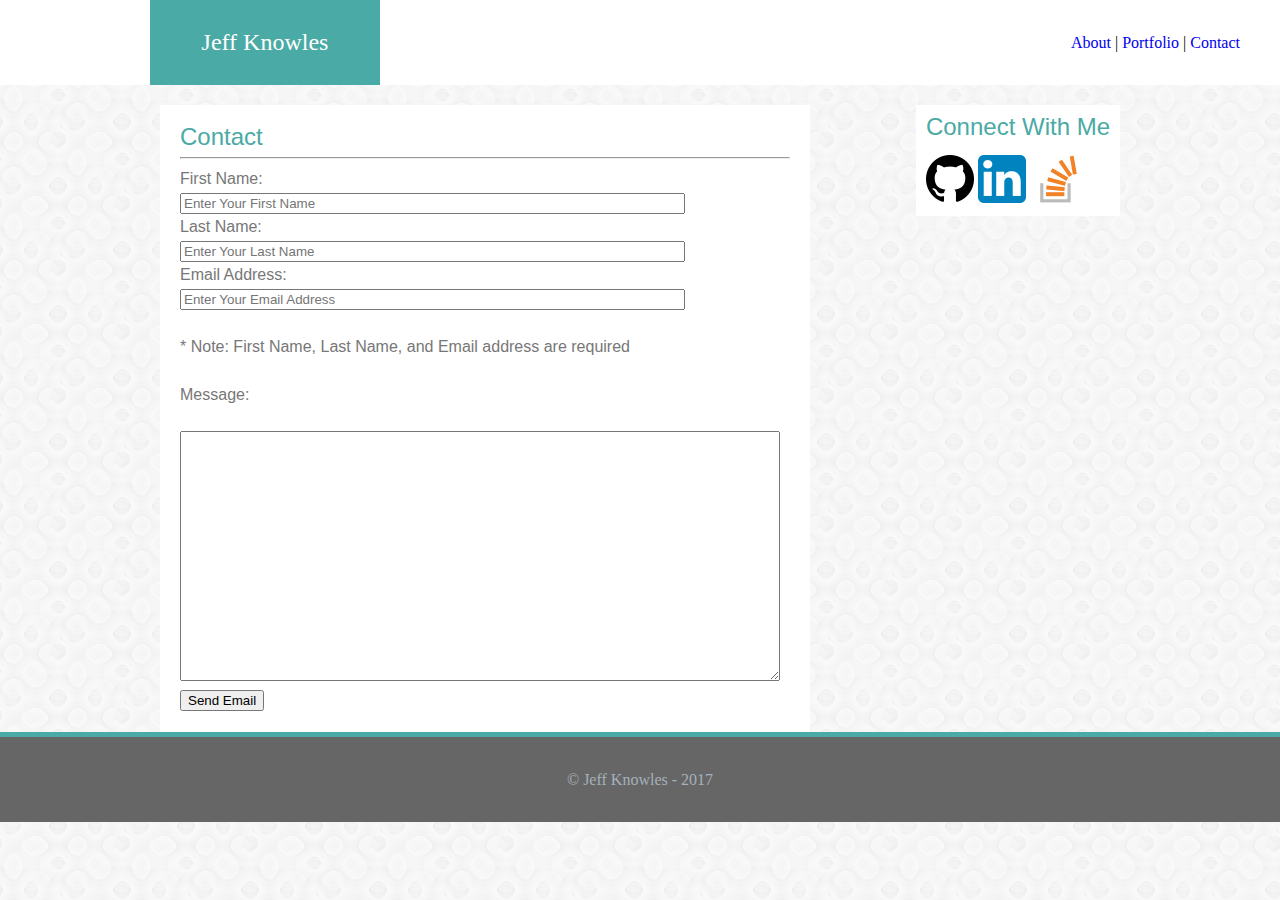
==== contact.html @ a1ab680d "Updated directory with html files" ====
<!DOCTYPE html>
<html lang="en">

<head>
	<meta charset="UTF-8">
	<link rel="stylesheet" href="assets/css/reset.css">
	<link rel="stylesheet" type="text/css" href="assets/css/mystyle.css">
	<Title>Jeff Knowles | Contact</Title>
</head>

<body>

	<header>
		
		<section class="navigation">
			<a href="index.html" STYLE="text-decoration: none">About</a> |
			<a href="portfolio.html" STYLE="text-decoration: none">Portfolio</a> |
			<a href="contact.html" STYLE="text-decoration: none">Contact</a>
		</section>

		<div id="logo">
			<h1> Jeff Knowles </h1>
		</div>

	</header>

	<div class="container">

		<section class="content">

			<h2>Contact</h2>

			<hr>

			<form action="mailto:knowles.jeffrey@gmail.com?subject=Portfolio_Website_Form_Submission" method="post" enctype="text/plain">
		
			First Name:<br>
			<input type="text" name="First-Name" id="First-Name" value="" size=60 required placeholder="Enter Your First Name"><br>

			Last Name:<br>
			<input type="text" name="Last-Name" id="Last-Name" value="" size=60 required placeholder="Enter Your Last Name" /><br>

			Email Address:<br>
			 <input type="text" name="E-mail" id="E-mail" value="" size=60 required placeholder="Enter Your Email Address" /><br>

			 <br>

			 * Note:  First Name, Last Name, and Email address are required<br><br>

			Message:<br><br>

			<textarea name="Message" id="Message"></textarea><br>

			<input type="Submit" value="Send Email">

			</form>

		</section>

		<section class="connect">

				<h2>Connect With Me</h2><br>

				<a href="https://github.com/JTK0616" target="_blank" style="text-decoration: none"><IMG SRC="assets/images/Github.png" ALT="GitHub">

				<a href="https://www.linkedin.com/in/jeffreyknowles" target="_blank" style="text-decoration: none" ><IMG SRC="assets/images/LinkedIn.png" ALT="LinkedIn">

				<a href="http://stackoverflow.com/users/7347089/jtk0616" target="_blank" style="text-decoration: none"><IMG SRC="assets/images/StackOverflow.png" ALT="StackOverflow"></IMG></a>

		</section>

	</div>
	
	<footer>

		&copy; Jeff Knowles - 2017
	
	</footer>

</body>

</html>
---- assets/css/mystyle.css ----
* {  box-sizing: border-box;
}

body {
	background-image:url('../images/confectionary.png');
	padding: 0px;
	font-family: "Arial", "Helvetica Neue", "Helvetica", "sans-serif";
	font: #777777;
	font-size: 16px;
}


header {
	width:100%;
	height: 85px;
	margin: 0px;
	background-color: #ffffff;
	border: #cccccc;
	font-family: "Georgia", "Times", "Times New Roman", "serif";
}

p {
	color:#777777;
	margin-top: 10px;
	margin-bottom: 10px;
}

h2 {
	color: #4aaaa5;
	font-size: 24px;
}


textarea {
	width: 600px;
	height: 250px;
}

#logo {
	width:230px;
	height:85px;
	margin-left: 150px;
	background-color:#4aaaa5;
	color: #FFFFFF;
	text-align:center;
	vertical-align: middle;
	line-height: 85px;
	font-size: x-large;
}

.container {
	width: 100%;
	max-width:960px;
	clear: both;
	margin: 0 auto;
	padding-top: 20px;
	margin-bottom: 90px;
}

.content {
	width: 650px;
	padding: 20px;
	background-color: #ffffff;
	border-color: #dddddd;
	color: #777777;
	line-height: 150%;
	float: left;
}

#bio_image {
	float: left;
	margin: 20px;
	width: 200px;
	height: 200px;
}

.connect {
	width: 270px
	margin: 0 auto;
	padding: 10px;
	background-color: #ffffff;
	border-color: #dddddd;
	float: right;
}

.navigation {
	float: right;
	text-align: center;
	vertical-align: middle;
	line-height: 85px;
	margin-right: 40px;
}

.leftimage {
   position: relative; 
   float: left;
   margin-left: 50px;
   height: 200px;
   width: 200px;
   z-index: 1
}

.rightimage {
   position: relative; 
   margin-left: 75px;
   float: right;
   height: 200px;
   width: 200px;
   z-index: 1
}

.lefttext {

   position: absolute;
   float: left;
   bottom: 50px;
   width: 225px;
   text-align: center;
   padding: 10px;
   color: #FFFFFF ;
   background-color: #4aaaa5

}


.righttext {

   position: absolute;
   float: right;
   bottom: 50px;
   width: 225px;
   text-align: center;
   padding: 10px;
   color: #FFFFFF ;
   background-color: #4aaaa5

}

footer {
	text-align: center;
	clear: both;
	color: #a5b0ba;
	width:100%;
	background-color: #666666;
	line-height: 85px;
	border-top:5px;
	border-style: solid;
	border-color: #4aaaa5;
	font-family: "Georgia", "Times", "Times New Roman", "serif";
}
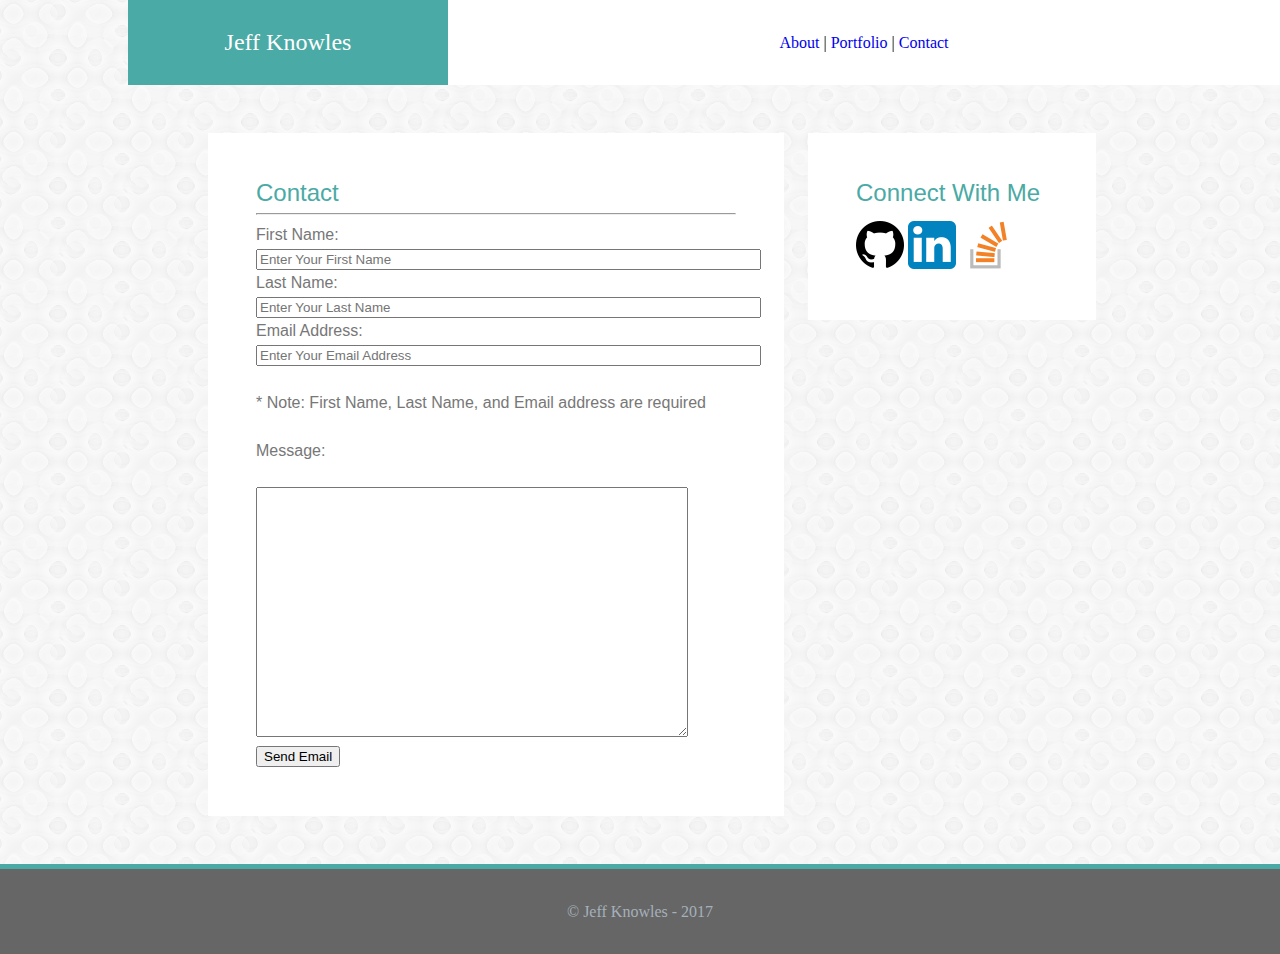
==== commit e8f093de: "Responsive Idex page finished" ====
--- a/contact.html
+++ b/contact.html
@@ -3,6 +3,8 @@
 
 <head>
 	<meta charset="UTF-8">
+	<meta http-equiv="X-UA-Compatible" content="IE=edge">
+	<meta name="viewport" content="width=device-width, initial-scale=1.0">
 	<link rel="stylesheet" href="assets/css/reset.css">
 	<link rel="stylesheet" type="text/css" href="assets/css/mystyle.css">
 	<Title>Jeff Knowles | Contact</Title>
@@ -11,16 +13,16 @@
 <body>
 
 	<header>
-		
+
+		<section class="logo">
+			<h1> Jeff Knowles </h1>
+		</section>
+
 		<section class="navigation">
 			<a href="index.html" STYLE="text-decoration: none">About</a> |
 			<a href="portfolio.html" STYLE="text-decoration: none">Portfolio</a> |
 			<a href="contact.html" STYLE="text-decoration: none">Contact</a>
 		</section>
-
-		<div id="logo">
-			<h1> Jeff Knowles </h1>
-		</div>
 
 	</header>
 
--- a/assets/css/mystyle.css
+++ b/assets/css/mystyle.css
@@ -9,12 +9,16 @@
 	font-size: 16px;
 }
 
+hr {
+	color: #777777;
+}
+
 
 header {
 	width:100%;
-	height: 85px;
+	height: 15%;
 	margin: 0px;
-	background-color: #ffffff;
+	background: #ffffff;
 	border: #cccccc;
 	font-family: "Georgia", "Times", "Times New Roman", "serif";
 }
@@ -30,22 +34,31 @@
 	font-size: 24px;
 }
 
-
 textarea {
-	width: 600px;
+	width: 90%;
 	height: 250px;
 }
 
-#logo {
-	width:230px;
-	height:85px;
-	margin-left: 150px;
+
+.logo {
+	width:25%;
+	margin-left: 10%;
 	background-color:#4aaaa5;
 	color: #FFFFFF;
 	text-align:center;
 	vertical-align: middle;
 	line-height: 85px;
 	font-size: x-large;
+	float: left;
+}
+
+.navigation {
+	width: 65%;
+	background-color: #ffffff;
+	float: right;
+	text-align: center;
+	vertical-align: middle;
+	line-height: 85px;
 }
 
 .container {
@@ -53,42 +66,36 @@
 	max-width:960px;
 	clear: both;
 	margin: 0 auto;
-	padding-top: 20px;
 	margin-bottom: 90px;
 }
 
 .content {
-	width: 650px;
-	padding: 20px;
+	width: 60%;
+	padding: 5%;
 	background-color: #ffffff;
 	border-color: #dddddd;
 	color: #777777;
 	line-height: 150%;
 	float: left;
+	margin-top: 5%;
+	margin-bottom: 5%;
+	margin-left: 5%;
 }
 
 #bio_image {
 	float: left;
 	margin: 20px;
-	width: 200px;
-	height: 200px;
 }
 
 .connect {
-	width: 270px
-	margin: 0 auto;
-	padding: 10px;
+	width: 30%;
+	padding: 5%;
 	background-color: #ffffff;
 	border-color: #dddddd;
 	float: right;
-}
-
-.navigation {
-	float: right;
-	text-align: center;
-	vertical-align: middle;
-	line-height: 85px;
-	margin-right: 40px;
+	margin-top: 5%;
+	margin-left: 2.5%;
+	margin-right: 2.5%;
 }
 
 .leftimage {
@@ -144,7 +151,112 @@
 	background-color: #666666;
 	line-height: 85px;
 	border-top:5px;
+	margin-top: 10%;
 	border-style: solid;
 	border-color: #4aaaa5;
 	font-family: "Georgia", "Times", "Times New Roman", "serif";
 }
+
+/* 
+  These rules take effect when the browser's width
+  is either 768px or less.
+*/
+
+@media screen and (max-width: 768px) {
+	
+	.container {
+	width: 100%;
+	max-width:640px;
+	margin: 0 auto;
+	padding: 5%;
+	
+	}
+
+	.content {
+		width: 100%;
+		margin: 5% auto;
+	}
+
+	.connect {
+		width: 100%;
+		margin: 0 auto;
+		padding: 5%;
+		margin-bottom: 5%;
+	}
+
+	.logo {
+		width:40%;
+		left-margin: 10%;
+		padding: 0;
+	}
+
+	#bio_image {
+		width: 50%;
+		height: 100%;
+		margin: 0 auto;
+		padding-right: 10%;
+		padding-bottom: 10%;
+	}
+
+	.navigation {
+		width: 50%;
+		float: right;
+		text-align: center;
+		vertical-align: middle;
+		line-height: 85px;
+	}
+
+}
+
+/* 
+  These rules take effect when the browser's width
+  is either 640px or less.
+*/
+
+@media screen and (max-width: 640px) {
+	
+	.container {
+	width: 100%;
+	max-width:640px;
+	margin: 0 auto;
+	padding: 5%;
+	
+	}
+
+	.content {
+		width: 100%;
+		margin: 5% auto;
+	}
+
+	.connect {
+		width: 100%;
+		margin: 0 auto;
+		padding: 5%;
+		margin-bottom: 5%;
+	}
+
+	.logo {
+		width:100%;
+		margin: 0;
+		padding: 0;
+	}
+
+	#bio_image {
+		width: 100%;
+		height: 100%;
+		margin: 0 auto;
+		padding-bottom: 10%;
+	}
+
+	.navigation {
+		width: 100%;
+		float: right;
+		text-align: center;
+		vertical-align: middle;
+		line-height: 85px;
+}
+	
+
+}
+
+
